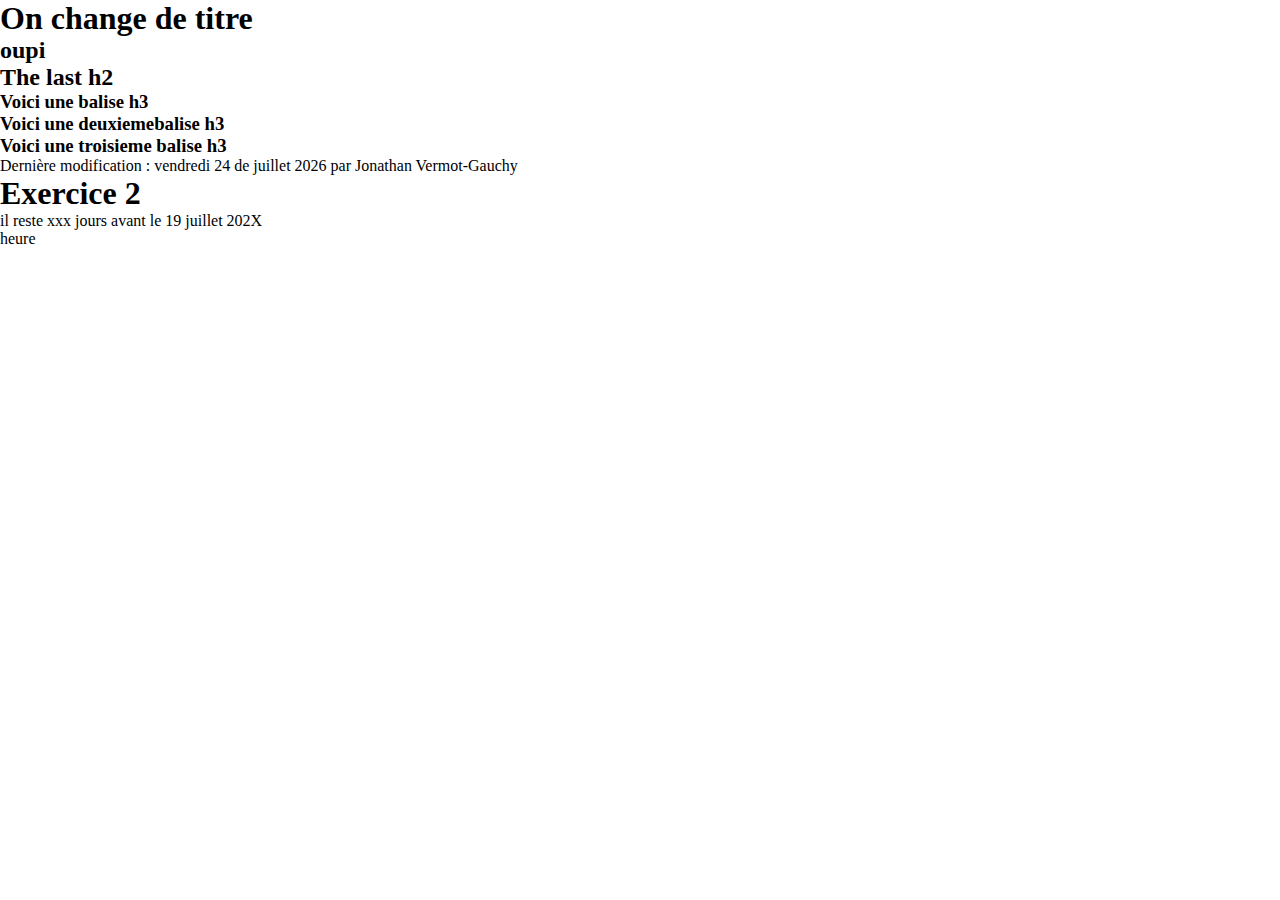
==== TD1/index.html @ 55d6538b "TD1 initial" ====
<!DOCTYPE html>
<html>
	<head>
		<meta charset="utf-8" />
		<meta name="author" content="Jonathan Vermot-Gauchy" />
		<meta name="description" content=""/>
		<meta name="mots cles" content=""/>
		<title>TD1 Exercice 1</title>
		<link href="assets/favicon.ico" rel="icon" type="image/x-icon" />
		<link rel="stylesheet" type="text/css" href="css/td1.css" />
		<script defer="defer" src="js/td1.js"></script>
	</head>
	<body onVoici une balise hload="onLoad();">
		<div id="exercice1">
			<h1 class="firstOrLast" id="title">Voici une balise h1</h1>
			
			<h2>Voici une balise h2</h2>
			<h2 class="firstOrLast">Voici une deuxieme balise h2</h2>
			<h3 class="firstOrLast">Voici une balise h3</h3>
			<h3>Voici une deuxiemebalise h3</h3>
			<h3>Voici une troisieme balise h3</h3>

			<div id="update-date"></div>
		</div>
		<div id="exercecice2">
			<h1>Exercice 2</h1>
			<p id="texteJMoinsX">il reste xxx jours avant le 19 juillet 202X</p>
			<p id="clock" > heure</p>
			<div id="graphic-clock">


			</div>
		</div>



		
	</body>
</html>
---- TD1/css/td1.css ----
@charset "utf-8";

* {
    margin: 0px;
    padding: 0px;
    box-sizing: border-box;
}
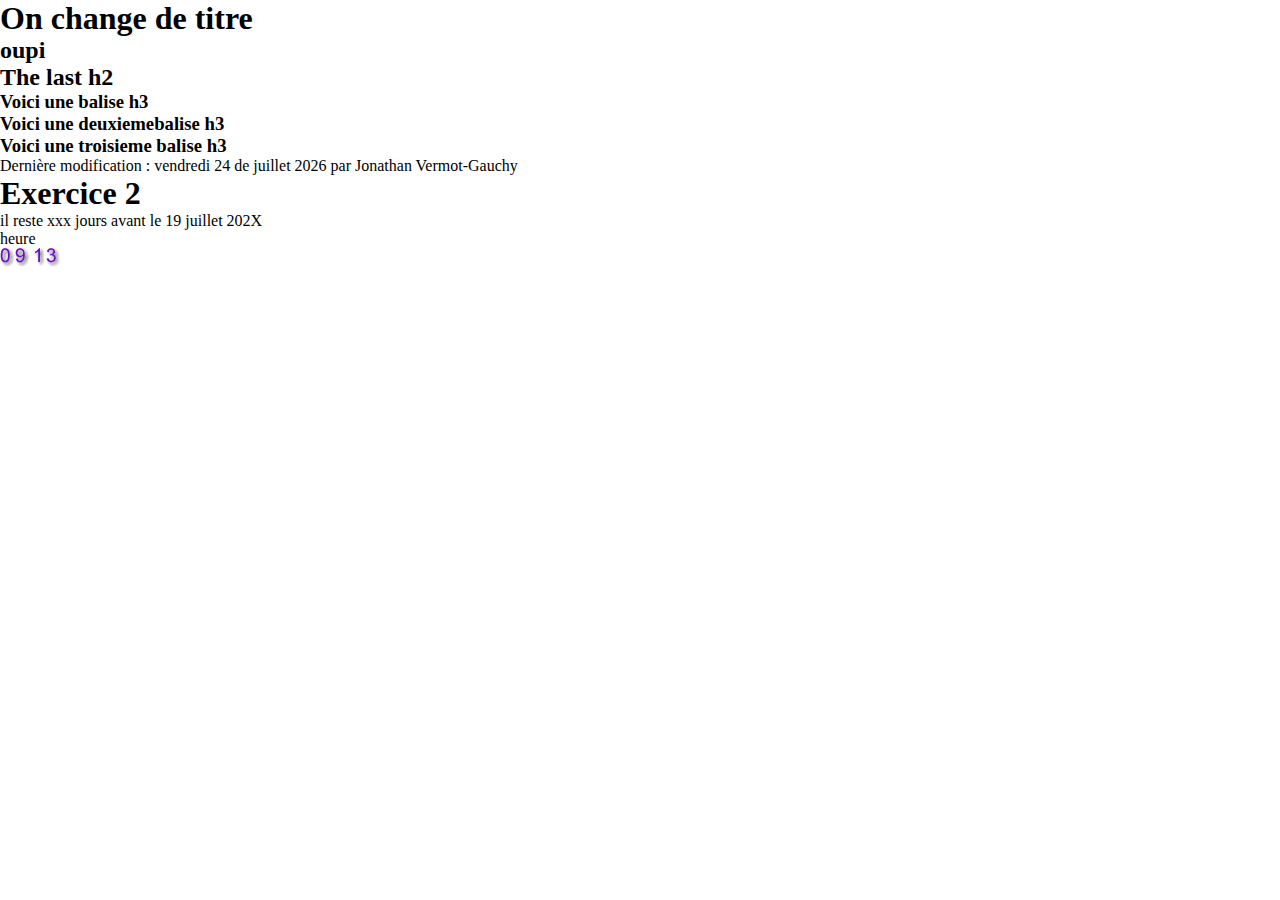
==== commit 80400f7f: "ajout horloge graphique" ====
--- a/TD1/index.html
+++ b/TD1/index.html
@@ -31,6 +31,9 @@
 
 			</div>
 		</div>
+		<div id="graphic-clock">
+			
+		</div>
 
 
 
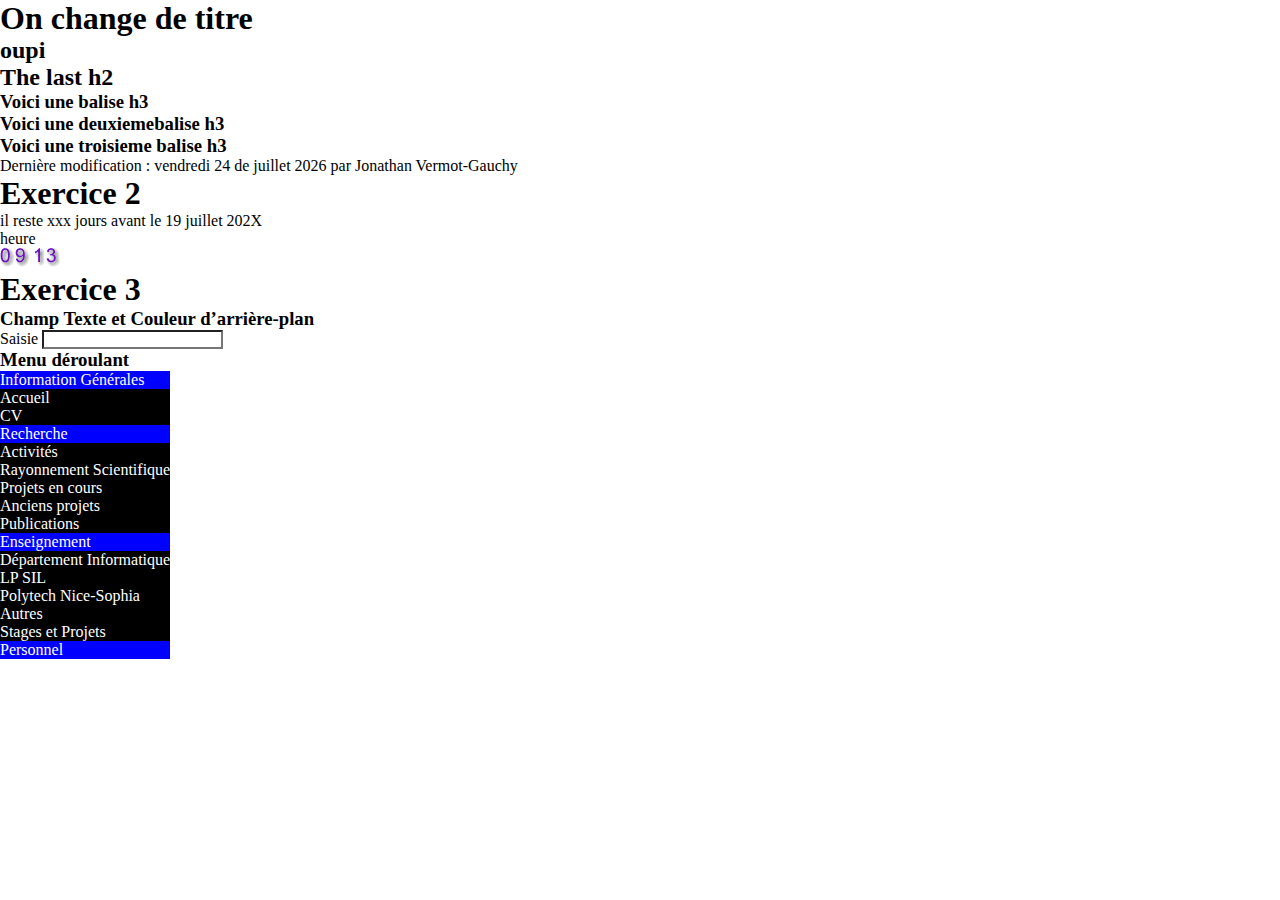
==== commit 11fb70c8: "aside debut" ====
--- a/TD1/index.html
+++ b/TD1/index.html
@@ -1,42 +1,94 @@
 <!DOCTYPE html>
 <html>
-	<head>
-		<meta charset="utf-8" />
-		<meta name="author" content="Jonathan Vermot-Gauchy" />
-		<meta name="description" content=""/>
-		<meta name="mots cles" content=""/>
-		<title>TD1 Exercice 1</title>
-		<link href="assets/favicon.ico" rel="icon" type="image/x-icon" />
-		<link rel="stylesheet" type="text/css" href="css/td1.css" />
-		<script defer="defer" src="js/td1.js"></script>
-	</head>
-	<body onVoici une balise hload="onLoad();">
-		<div id="exercice1">
-			<h1 class="firstOrLast" id="title">Voici une balise h1</h1>
-			
-			<h2>Voici une balise h2</h2>
-			<h2 class="firstOrLast">Voici une deuxieme balise h2</h2>
-			<h3 class="firstOrLast">Voici une balise h3</h3>
-			<h3>Voici une deuxiemebalise h3</h3>
-			<h3>Voici une troisieme balise h3</h3>
+  <head>
+    <meta charset="utf-8" />
+    <meta name="author" content="Jonathan Vermot-Gauchy" />
+    <meta name="description" content="" />
+    <meta name="mots cles" content="" />
+    <title>TD1 Exercice 1</title>
+    <link href="assets/favicon.ico" rel="icon" type="image/x-icon" />
+    <link rel="stylesheet" type="text/css" href="css/td1.css" />
+    <script defer="defer" src="js/td1.js"></script>
+  </head>
+  <body onVoici une balise hload="onLoad();">
+    <div id="exercice1">
+      <h1 class="firstOrLast" id="title">Voici une balise h1</h1>
 
-			<div id="update-date"></div>
+      <h2>Voici une balise h2</h2>
+      <h2 class="firstOrLast">Voici une deuxieme balise h2</h2>
+      <h3 class="firstOrLast">Voici une balise h3</h3>
+      <h3>Voici une deuxiemebalise h3</h3>
+      <h3>Voici une troisieme balise h3</h3>
+
+      <div id="update-date">
+
+	  </div>
+    </div>
+    <div id="exercecice2">
+      <h1>Exercice 2</h1>
+      <p id="texteJMoinsX">il reste xxx jours avant le 19 juillet 202X</p>
+      <p id="clock">heure</p>
+      <div id="graphic-clock"></div>
+    </div>
+    <div id="graphic-clock">
+
+	</div>
+	<div id="exercecice3">
+		<h1>Exercice 3</h1>
+		<h3> Champ Texte et Couleur d’arrière-plan</h3>
+		<div id="monForm">
+			<form>
+				<label>Saisie</label>
+				<input id="input" class="white" type="text">
+
+			</form>
 		</div>
-		<div id="exercecice2">
-			<h1>Exercice 2</h1>
-			<p id="texteJMoinsX">il reste xxx jours avant le 19 juillet 202X</p>
-			<p id="clock" > heure</p>
-			<div id="graphic-clock">
+		<h3>Menu déroulant</h3>
+		<aside>
+			<div id="information_generales">
+				<div>
+					<p>Information Générales</p>
+				</div>
+				
+				<ul>
+					<li>Accueil</li>
+					<li>CV</li>
+				</ul>
+			</div>
+			<div id="recherche">
+				<div>
+					<p>Recherche</p>
+				</div>
+				
+				<ul>
+					<li>Activités</li>
+					<li>Rayonnement Scientifique</li>
+					<li>Projets en cours</li>
+					<li>Anciens projets</li>
+					<li>Publications</li>
+				</ul>
+			</div>
+			<div id="enseignement">
+				<div>
+					<p>Enseignement</p>
+				</div>
+				
+				<ul>
+					<li>Département Informatique</li>
+					<li>LP SIL</li>
+					<li>Polytech Nice-Sophia</li>
+					<li>Autres</li>
+					<li>Stages et Projets</li>
+				</ul>
+			</div>
+			<div id="personnel">
+				<div>
+					<p>Personnel</p>
+				</div>
+				
+			</div>
+		</aside>
 
+	</div>
 
-			</div>
-		</div>
-		<div id="graphic-clock">
-			
-		</div>
-
-
-
-		
-	</body>
 </html>
--- a/TD1/css/td1.css
+++ b/TD1/css/td1.css
@@ -5,3 +5,37 @@
     padding: 0px;
     box-sizing: border-box;
 }
+
+.white {
+    background-color: rgb(255, 255, 255);
+}
+
+.green {
+    background-color: rgb(150, 255, 150);
+}
+
+.red {
+    background-color: rgb(255, 150, 150);
+}
+
+aside {
+    color: white;
+    background-color: black;
+    display: inline-block;
+}
+
+aside div ul{
+    display: none;
+}
+
+aside div ul{
+    display: block;
+}
+
+aside div div p{
+    background-color: blue;
+}
+
+aside div div p:hover{
+    background-color: blue;
+}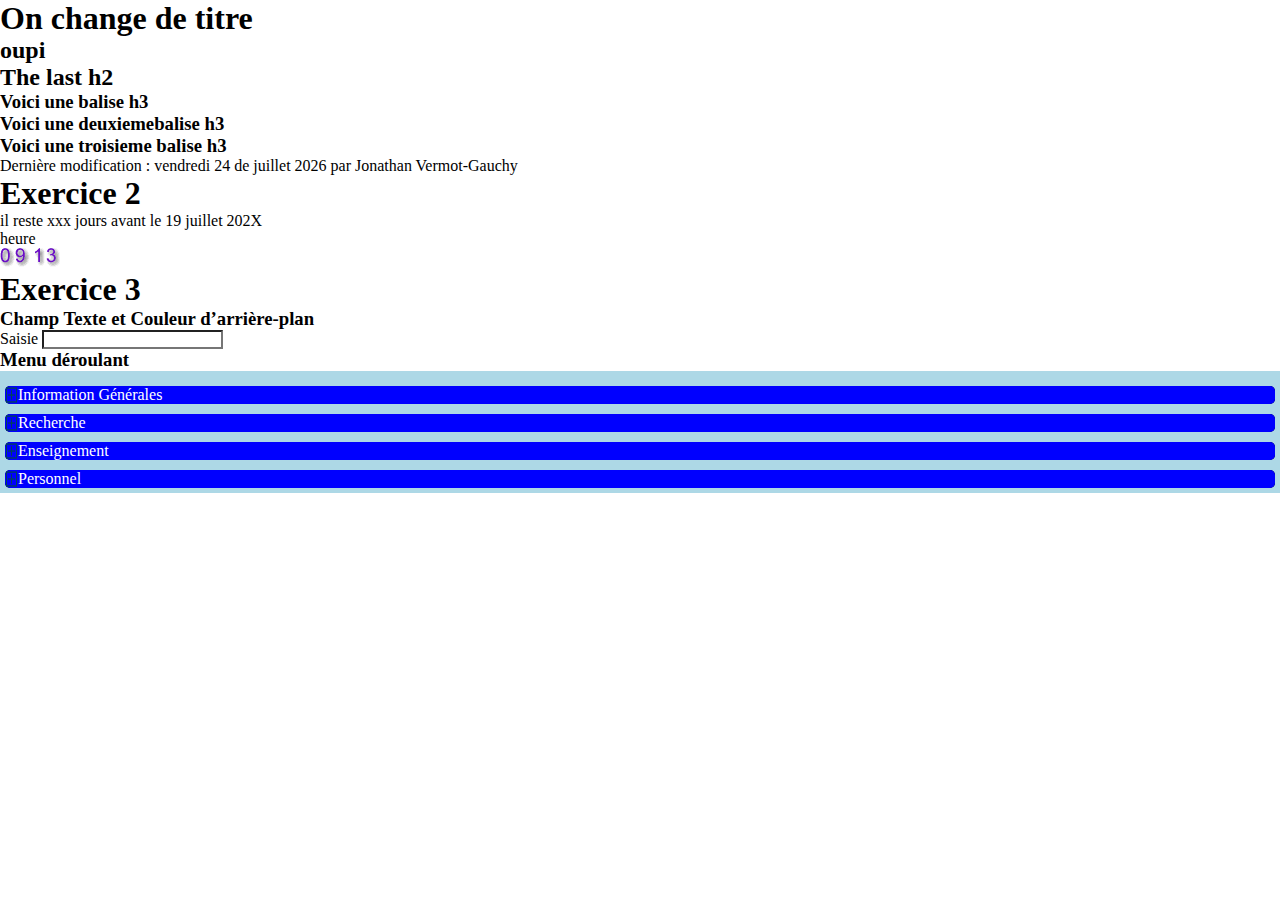
==== commit 12a18a12: "menu deroulant" ====
--- a/TD1/index.html
+++ b/TD1/index.html
@@ -30,9 +30,7 @@
       <p id="clock">heure</p>
       <div id="graphic-clock"></div>
     </div>
-    <div id="graphic-clock">
 
-	</div>
 	<div id="exercecice3">
 		<h1>Exercice 3</h1>
 		<h3> Champ Texte et Couleur d’arrière-plan</h3>
@@ -44,23 +42,22 @@
 			</form>
 		</div>
 		<h3>Menu déroulant</h3>
-		<aside>
+		<aside id="aside">
 			<div id="information_generales">
 				<div>
-					<p>Information Générales</p>
+					<p id="titre_1">Information Générales</p>
 				</div>
-				
-				<ul>
+				<ul id="info_gene" class="ss_menu_cache">
 					<li>Accueil</li>
 					<li>CV</li>
 				</ul>
 			</div>
 			<div id="recherche">
 				<div>
-					<p>Recherche</p>
+					<p id="titre_2">Recherche</p>
 				</div>
-				
-				<ul>
+
+				<ul class="ss_menu_cache">
 					<li>Activités</li>
 					<li>Rayonnement Scientifique</li>
 					<li>Projets en cours</li>
@@ -70,10 +67,9 @@
 			</div>
 			<div id="enseignement">
 				<div>
-					<p>Enseignement</p>
+					<p id="titre_3">Enseignement</p>
 				</div>
-				
-				<ul>
+				<ul class="ss_menu_cache">
 					<li>Département Informatique</li>
 					<li>LP SIL</li>
 					<li>Polytech Nice-Sophia</li>
@@ -83,12 +79,12 @@
 			</div>
 			<div id="personnel">
 				<div>
-					<p>Personnel</p>
+					<p id="titre_4">Personnel</p>
 				</div>
 				
 			</div>
 		</aside>
 
 	</div>
-
+  </body>
 </html>
--- a/TD1/css/td1.css
+++ b/TD1/css/td1.css
@@ -20,22 +20,39 @@
 
 aside {
     color: white;
-    background-color: black;
-    display: inline-block;
+    background-color: lightblue;
+    display: block;
+    padding: 5px;
 }
 
-aside div ul{
-    display: none;
+aside div {
+    border-radius: 5px;
+    background-color: black;
+    margin-top: 10px;
+
+
 }
+
+aside div div{
+    background-color: blue;
+    display: flex;
+
+
+}
+
+
 
 aside div ul{
     display: block;
 }
 
-aside div div p{
-    background-color: blue;
+
+.ss_menu_cache{
+    display: none;
 }
 
-aside div div p:hover{
-    background-color: blue;
-}+
+.ss_menu_visible{
+    display: block;
+}
+
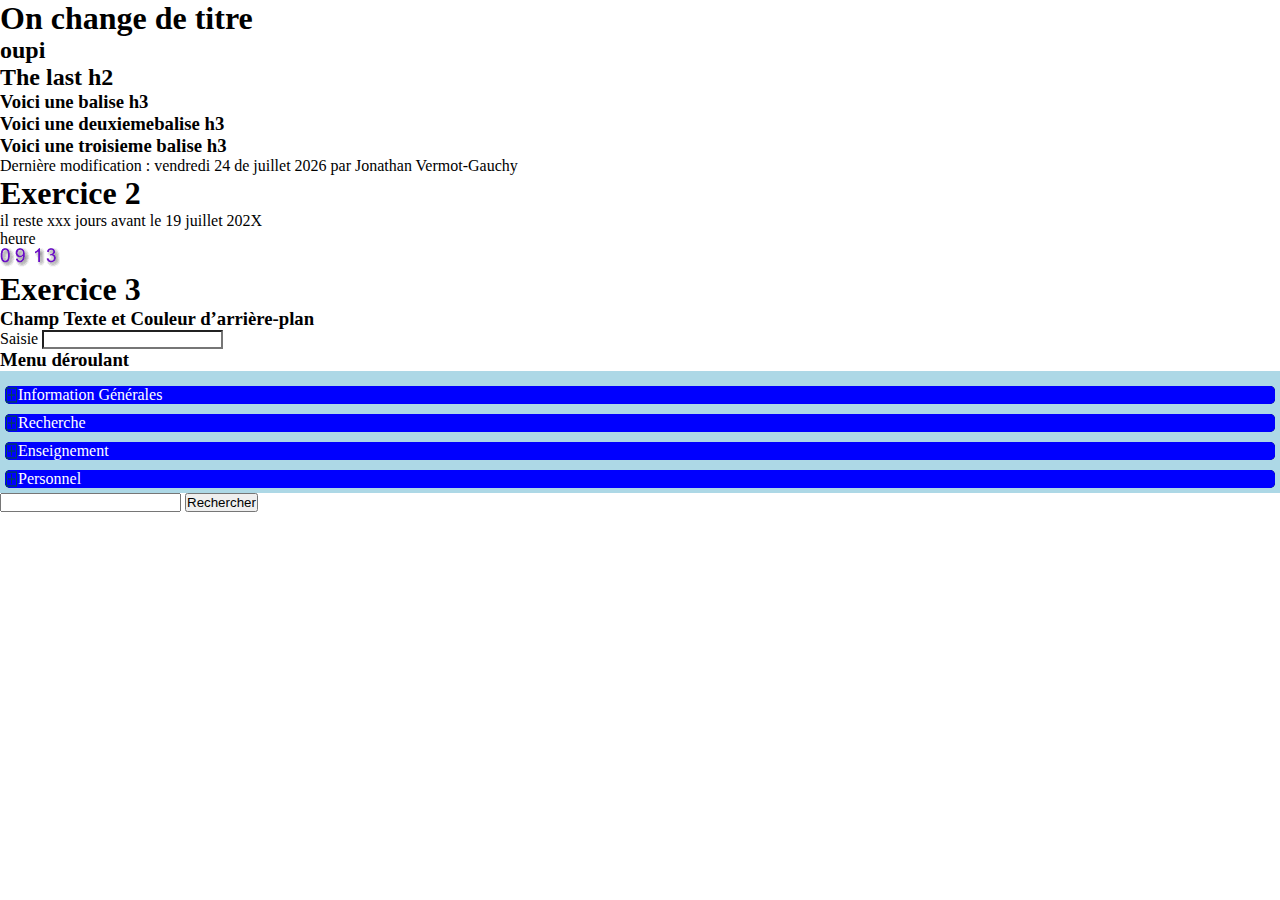
==== commit 6f3b8977: "debut exercice 5" ====
--- a/TD1/index.html
+++ b/TD1/index.html
@@ -24,14 +24,14 @@
 
 	  </div>
     </div>
-    <div id="exercecice2">
+    <div id="exercice2">
       <h1>Exercice 2</h1>
       <p id="texteJMoinsX">il reste xxx jours avant le 19 juillet 202X</p>
       <p id="clock">heure</p>
       <div id="graphic-clock"></div>
     </div>
 
-	<div id="exercecice3">
+	<div id="exercice3">
 		<h1>Exercice 3</h1>
 		<h3> Champ Texte et Couleur d’arrière-plan</h3>
 		<div id="monForm">
@@ -81,9 +81,17 @@
 				<div>
 					<p id="titre_4">Personnel</p>
 				</div>
-				
+
 			</div>
 		</aside>
+	</div>
+	<div id="exercice4">
+
+		<input type="text" id="Text">
+		<button onclick="search()">Rechercher</button>
+
+
+
 
 	</div>
   </body>
--- a/TD1/css/td1.css
+++ b/TD1/css/td1.css
@@ -29,30 +29,25 @@
     border-radius: 5px;
     background-color: black;
     margin-top: 10px;
-
-
 }
 
-aside div div{
+aside div div {
     background-color: blue;
     display: flex;
-
-
 }
 
 
-
-aside div ul{
+aside div ul {
     display: block;
 }
 
 
-.ss_menu_cache{
+.ss_menu_cache {
     display: none;
 }
 
 
-.ss_menu_visible{
+.ss_menu_visible {
     display: block;
 }
 
